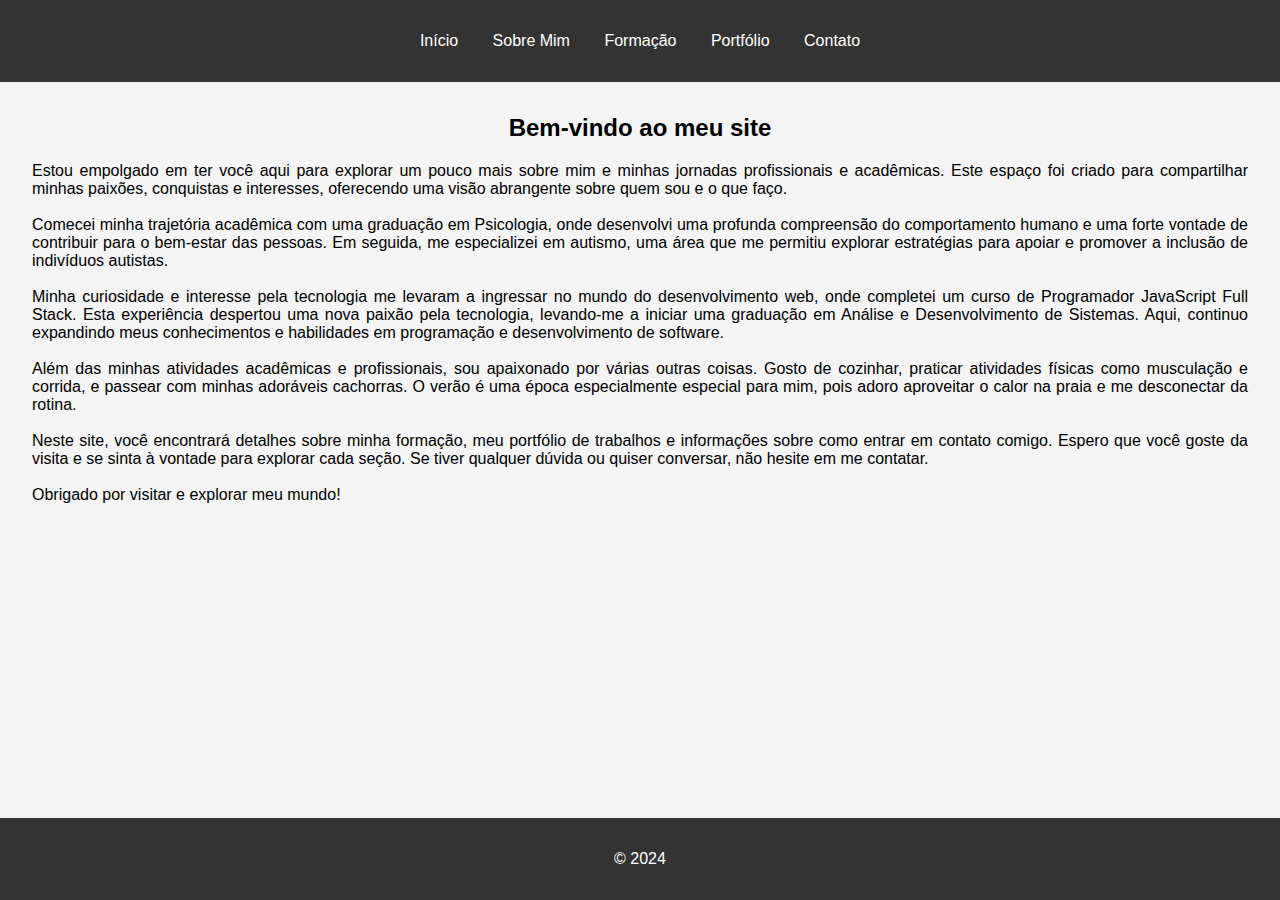
==== index.html @ c1c7e615 "first commit" ====
<!DOCTYPE html>
<html lang="pt-BR">
<head>
    <meta charset="UTF-8">
    <meta name="viewport" content="width=device-width, initial-scale=1.0">
    <title>Meu Site</title>
    <link rel="stylesheet" href="css/estilo.css">
</head>
<body>
    <header>
        <nav>
            <ul>
                <li><a href="index.html">Início</a></li>
                <li><a href="sobre.html">Sobre Mim</a></li>
                <li><a href="formacao.html">Formação</a></li>
                <li><a href="portfolio.html">Portfólio</a></li>
                <li><a href="contato.html">Contato</a></li>
            </ul>
        </nav>
    </header>

    <main>
        <h2>Bem-vindo ao meu site</h2>
        <p>
            Estou empolgado em ter você aqui para explorar um pouco mais sobre mim e minhas jornadas profissionais e acadêmicas. Este espaço foi criado para compartilhar minhas paixões, conquistas e interesses, oferecendo uma visão abrangente sobre quem sou e o que faço.
            <br>
            <br>
            Comecei minha trajetória acadêmica com uma graduação em Psicologia, onde desenvolvi uma profunda compreensão do comportamento humano e uma forte vontade de contribuir para o bem-estar das pessoas. Em seguida, me especializei em autismo, uma área que me permitiu explorar estratégias para apoiar e promover a inclusão de indivíduos autistas.
            <br>
            <br>
            Minha curiosidade e interesse pela tecnologia me levaram a ingressar no mundo do desenvolvimento web, onde completei um curso de Programador JavaScript Full Stack. Esta experiência despertou uma nova paixão pela tecnologia, levando-me a iniciar uma graduação em Análise e Desenvolvimento de Sistemas. Aqui, continuo expandindo meus conhecimentos e habilidades em programação e desenvolvimento de software.
            <br>
            <br>
            Além das minhas atividades acadêmicas e profissionais, sou apaixonado por várias outras coisas. Gosto de cozinhar, praticar atividades físicas como musculação e corrida, e passear com minhas adoráveis cachorras. O verão é uma época especialmente especial para mim, pois adoro aproveitar o calor na praia e me desconectar da rotina.
            <br>
            <br>
            Neste site, você encontrará detalhes sobre minha formação, meu portfólio de trabalhos e informações sobre como entrar em contato comigo. Espero que você goste da visita e se sinta à vontade para explorar cada seção. Se tiver qualquer dúvida ou quiser conversar, não hesite em me contatar.
            <br>
            <br>
            Obrigado por visitar e explorar meu mundo!            
            </p>
    </main>

    <footer>
        <p>&copy; 2024</p>
    </footer>
</body>
</html>
---- css/estilo.css ----
/* Configuração geral para o body */
body {
    font-family: Arial, sans-serif;
    margin: 0;
    padding: 0;
    background-color: #f4f4f4;
}

/* Configuração do header */
header {
    background-color: #333;
    color: white;
    padding: 1em;
    text-align: center;
}

/* Configuração do menu de navegação */
nav ul {
    list-style-type: none;
    padding: 0;
}

nav ul li {
    display: inline;
    margin: 0 15px;
}

nav ul li a {
    color: white;
    text-decoration: none;
}

/* Configuração do main */
main {
    padding: 2em;
    text-align: justify;
}

/* Configuração do footer */
footer {
    background-color: #333;
    color: white;
    text-align: center;
    padding: 1em 0;
    position: fixed;
    width: 100%;
    bottom: 0;
}

/* Configuração do formulário */
form {
    display: flex;
    flex-direction: column;
    max-width: 400px;
    margin: 0 auto;
    text-align: center; /* Centraliza o conteúdo dentro do formulário */
}

label, input, textarea, button {
    margin-bottom: 10px; /* Adiciona espaço entre os elementos */
    width: 100%; /* Faz com que os inputs e textarea ocupem toda a largura do formulário */
}

input, textarea {
    padding: 10px; /* Adiciona espaçamento interno nos inputs e textarea */
    border: 1px solid #ccc;
    border-radius: 4px;
    resize: none;
}

button {
    padding: 10px;
    background-color: #333;
    color: white;
    border: none;
    border-radius: 4px;
    cursor: pointer;
    width: 50%; /* Opcional: Define a largura do botão como 50% */
    align-self: center; /* Centraliza o botão no eixo flex */
}

button:hover {
    background-color: #555;
}

/* Configuração do container com imagem e texto */
.container {
    display: flex;
    align-items: center; /* Alinha verticalmente o conteúdo ao centro */
    justify-content: space-between; /* Cria espaço entre a imagem e o texto */
    margin: 20px; /* Adiciona margem ao redor do container */
}

/* Configuração da imagem */
.imagem {
    flex: 1; /* Faz com que a imagem ocupe uma parte proporcional do espaço */
    max-width: 50%; /* Limita a largura máxima da imagem */
    margin-right: 20px; /* Adiciona um espaço entre a imagem e o texto */
}

.imagem img {
    width: 100%; /* Faz com que a imagem ocupe toda a largura do seu container */
    height: auto; /* Mantém a proporção da imagem */
    max-height: 400px; /* Define a altura máxima da imagem */
    object-fit: cover; /* Ajusta a imagem para cobrir a área sem distorção */
    border-radius: 8px; /* Adiciona bordas arredondadas à imagem */
}

/* Configuração do texto */
.texto {
    flex: 1; /* Faz com que o texto ocupe uma parte proporcional do espaço */
    max-width: 50%; /* Limita a largura máxima do texto */
    margin-bottom: 1.5em; /* Adiciona espaçamento entre os parágrafos */
}

h2 {
    text-align: center; /* Centraliza o texto */
    margin-top: 0; /* Remove a margem superior, se necessário */
    margin-bottom: 20px; /* Adiciona um espaço abaixo do título */
}
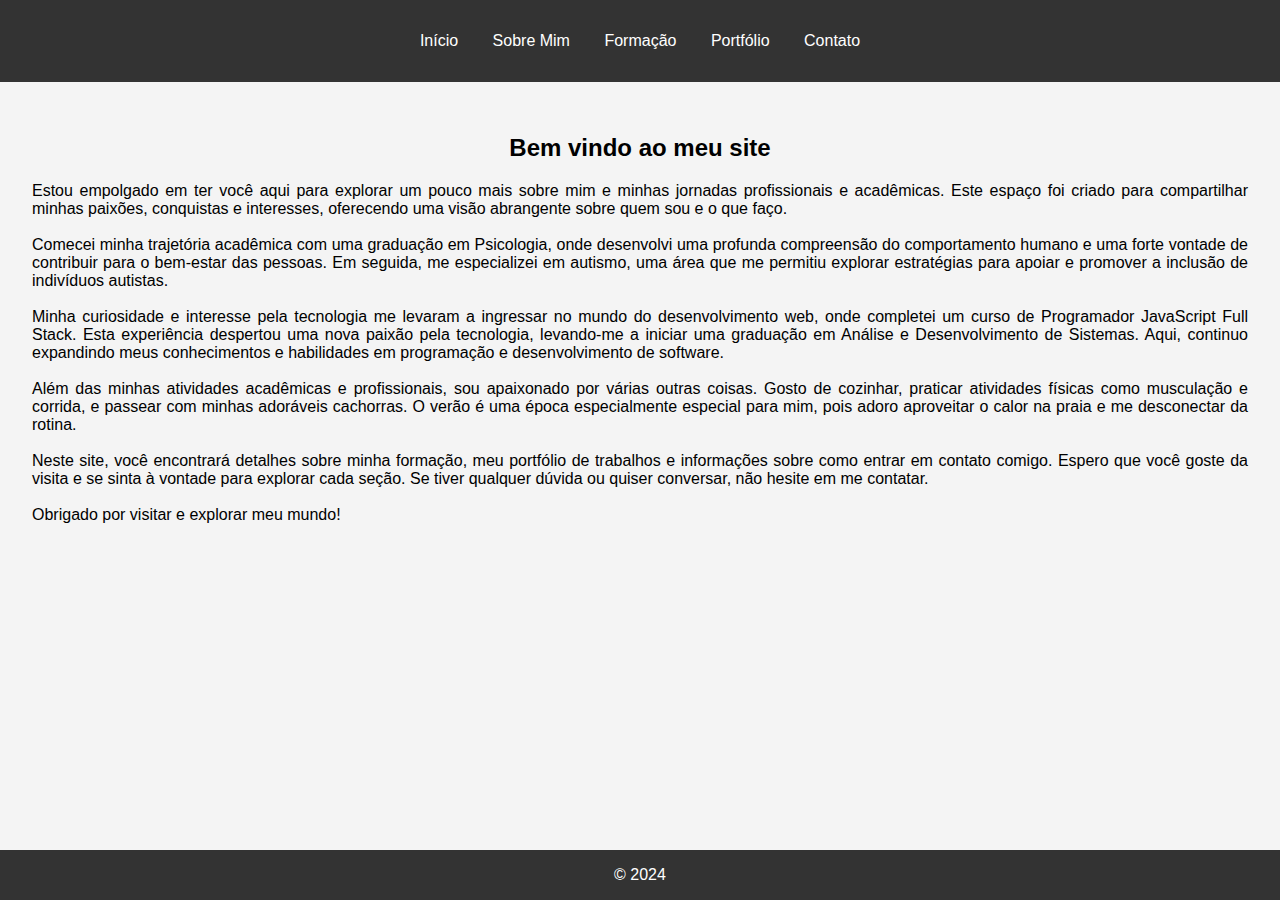
==== commit 35c422d9: "Finalização da página html do portfólio" ====
--- a/index.html
+++ b/index.html
@@ -20,7 +20,9 @@
     </header>
 
     <main>
-        <h2>Bem-vindo ao meu site</h2>
+        <div class="h2">
+            <h2>Bem vindo ao meu site</h2>
+        </div>
         <p>
             Estou empolgado em ter você aqui para explorar um pouco mais sobre mim e minhas jornadas profissionais e acadêmicas. Este espaço foi criado para compartilhar minhas paixões, conquistas e interesses, oferecendo uma visão abrangente sobre quem sou e o que faço.
             <br>
--- a/css/estilo.css
+++ b/css/estilo.css
@@ -41,13 +41,12 @@
     background-color: #333;
     color: white;
     text-align: center;
-    padding: 1em 0;
+    padding: auto;
     position: fixed;
     width: 100%;
     bottom: 0;
 }
 
-/* Configuração do formulário */
 form {
     display: flex;
     flex-direction: column;
@@ -92,29 +91,53 @@
 }
 
 /* Configuração da imagem */
-.imagem {
-    flex: 1; /* Faz com que a imagem ocupe uma parte proporcional do espaço */
-    max-width: 50%; /* Limita a largura máxima da imagem */
-    margin-right: 20px; /* Adiciona um espaço entre a imagem e o texto */
-}
-
 .imagem img {
     width: 100%; /* Faz com que a imagem ocupe toda a largura do seu container */
     height: auto; /* Mantém a proporção da imagem */
-    max-height: 400px; /* Define a altura máxima da imagem */
-    object-fit: cover; /* Ajusta a imagem para cobrir a área sem distorção */
+    max-height: 300px; /* Define a altura máxima da imagem */
     border-radius: 8px; /* Adiciona bordas arredondadas à imagem */
+    object-fit: contain; /* Garante que a imagem não seja cortada */
 }
 
 /* Configuração do texto */
 .texto {
-    flex: 1; /* Faz com que o texto ocupe uma parte proporcional do espaço */
-    max-width: 50%; /* Limita a largura máxima do texto */
-    margin-bottom: 1.5em; /* Adiciona espaçamento entre os parágrafos */
+    flex: 1;
+    padding: 0 20px;
 }
 
-h2 {
+.h2 {
     text-align: center; /* Centraliza o texto */
     margin-top: 0; /* Remove a margem superior, se necessário */
     margin-bottom: 20px; /* Adiciona um espaço abaixo do título */
 }
+
+a {
+    text-decoration: none;  /* Remove o sublinhado */
+    color: black;           /* Define a cor padrão do link */
+  }
+  
+a:hover, a:active {
+    color: rgb(96, 96, 152);        /* Cor ao passar o mouse ou clicar no link */
+  }
+  
+  
+  
+/* Ajustes para telas menores */
+@media (max-width: 768px) {
+    .container {
+        flex-direction: column; /* Coloca os itens em coluna para telas menores */
+        align-items: center; /* Centraliza os itens em tela menor */
+    }
+
+    .imagem img {
+        max-width: 80%; /* Ajusta a largura da imagem para telas menores */
+        margin-bottom: 20px;
+        object-fit: contain; /* Garante que a imagem não seja cortada */
+    }
+
+    .texto {
+        text-align: center;
+    }
+}
+
+
